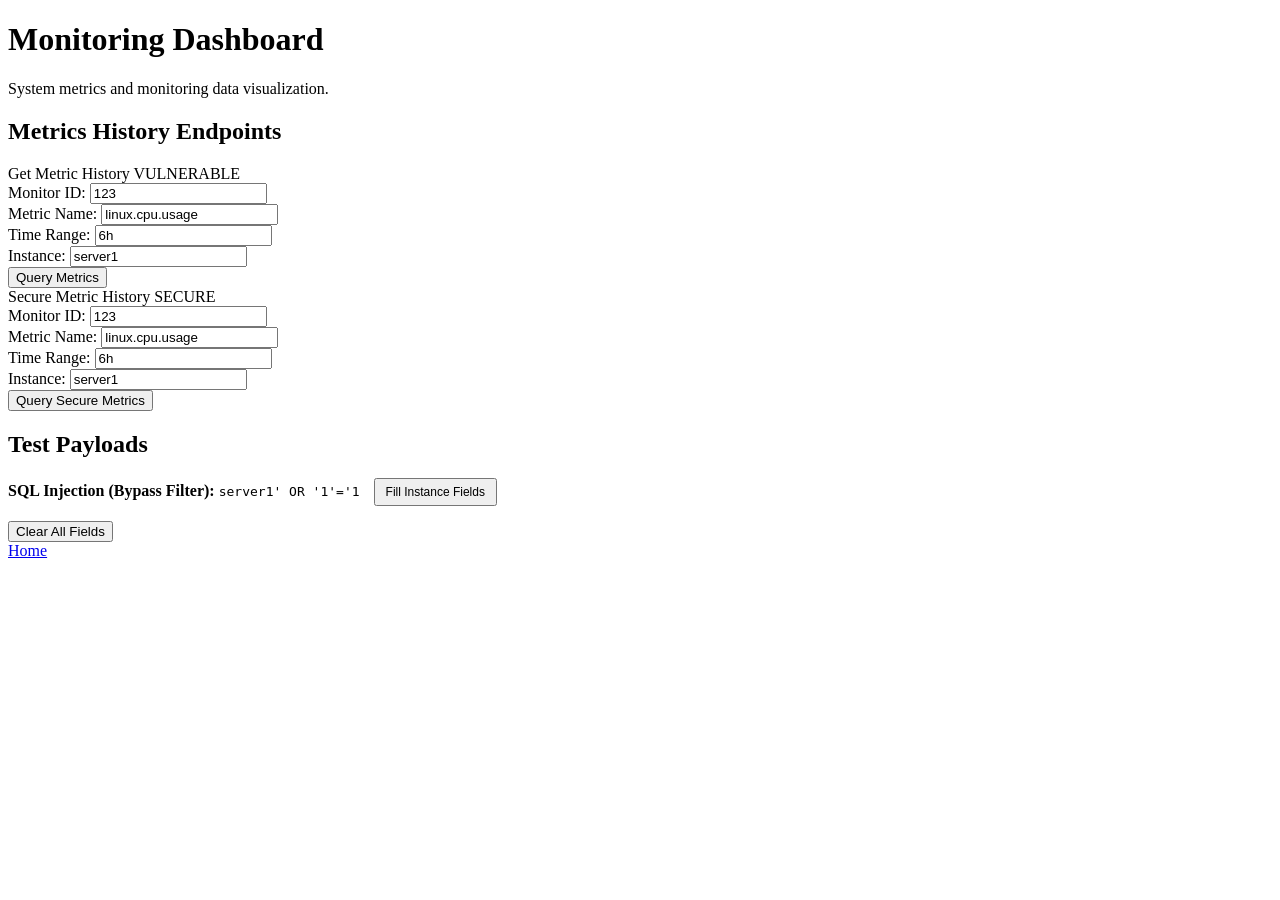
==== src/main/resources/templates/monitoring-ui.html @ a523f814 "feat: add examples for pathtraversal, sqli, xxe, ssrf" ====
<!DOCTYPE html>
<html xmlns:th="http://www.thymeleaf.org">
<head>
    <meta charset="UTF-8">
    <meta name="viewport" content="width=device-width, initial-scale=1.0">
    <title>Monitoring Dashboard</title>
    <link rel="stylesheet" href="/css/style.css">
</head>
<body>
    <div class="container">
        <h1>Monitoring Dashboard</h1>
        <p>System metrics and monitoring data visualization.</p>

        <div class="endpoint-section">
            <h2>Metrics History Endpoints</h2>
            <div class="endpoint-grid">
                <div class="endpoint-card">
                    <div class="endpoint-title">
                        Get Metric History
                        <span class="security-badge vulnerable">VULNERABLE</span>
                    </div>
                    <div class="form-group">
                        <label for="monitor-id">Monitor ID:</label>
                        <input type="text" id="monitor-id" placeholder="Monitor ID" value="123">
                    </div>
                    <div class="form-group">
                        <label for="metric-full">Metric Name:</label>
                        <input type="text" id="metric-full" placeholder="app.metrics.metric" value="linux.cpu.usage">
                    </div>
                    <div class="form-group">
                        <label for="history">Time Range:</label>
                        <input type="text" id="history" placeholder="Time range" value="6h">
                    </div>
                    <div class="form-group">
                        <label for="instance">Instance:</label>
                        <input type="text" id="instance" placeholder="Instance filter" value="server1">
                    </div>
                    <button class="btn" onclick="testMetricsEndpoint('/api/monitoring/metrics/history', false, 'metrics-result')">
                        Query Metrics
                    </button>
                    <div id="metrics-result" class="result-container"></div>
                </div>

                <div class="endpoint-card">
                    <div class="endpoint-title">
                        Secure Metric History
                        <span class="security-badge secure">SECURE</span>
                    </div>
                    <div class="form-group">
                        <label for="monitor-id-secure">Monitor ID:</label>
                        <input type="text" id="monitor-id-secure" placeholder="Monitor ID" value="123">
                    </div>
                    <div class="form-group">
                        <label for="metric-full-secure">Metric Name:</label>
                        <input type="text" id="metric-full-secure" placeholder="app.metrics.metric" value="linux.cpu.usage">
                    </div>
                    <div class="form-group">
                        <label for="history-secure">Time Range:</label>
                        <input type="text" id="history-secure" placeholder="Time range" value="6h">
                    </div>
                    <div class="form-group">
                        <label for="instance-secure">Instance:</label>
                        <input type="text" id="instance-secure" placeholder="Instance filter" value="server1">
                    </div>
                    <button class="btn btn-success" onclick="testMetricsEndpoint('/api/monitoring/metrics/secureHistory', true, 'metrics-result-secure')">
                        Query Secure Metrics
                    </button>
                    <div id="metrics-result-secure" class="result-container"></div>
                </div>
            </div>
        </div>

        <div class="endpoint-section">
            <h2>Test Payloads</h2>
            <div class="test-payloads">
                <div style="margin-bottom: 15px;">
                    <strong>SQL Injection (Bypass Filter):</strong>
                    <code>server1' OR '1'='1</code>
                    <button class="btn btn-warning" style="margin-left: 10px; padding: 5px 10px; font-size: 12px;"
                            onclick="fillInstancePayload(&quot;server1' OR '1'='1&quot;)">
                        Fill Instance Fields
                    </button>
                </div>
                <div style="margin-top: 15px;">
                    <button class="btn btn-secondary" onclick="clearAllFields()">
                        Clear All Fields
                    </button>
                </div>
            </div>
        </div>

        <div class="navigation">
            <a href="/" class="btn btn-secondary">Home</a>
        </div>
    </div>

    <script src="/js/monitoring-ui.js"></script>
</body>
</html>
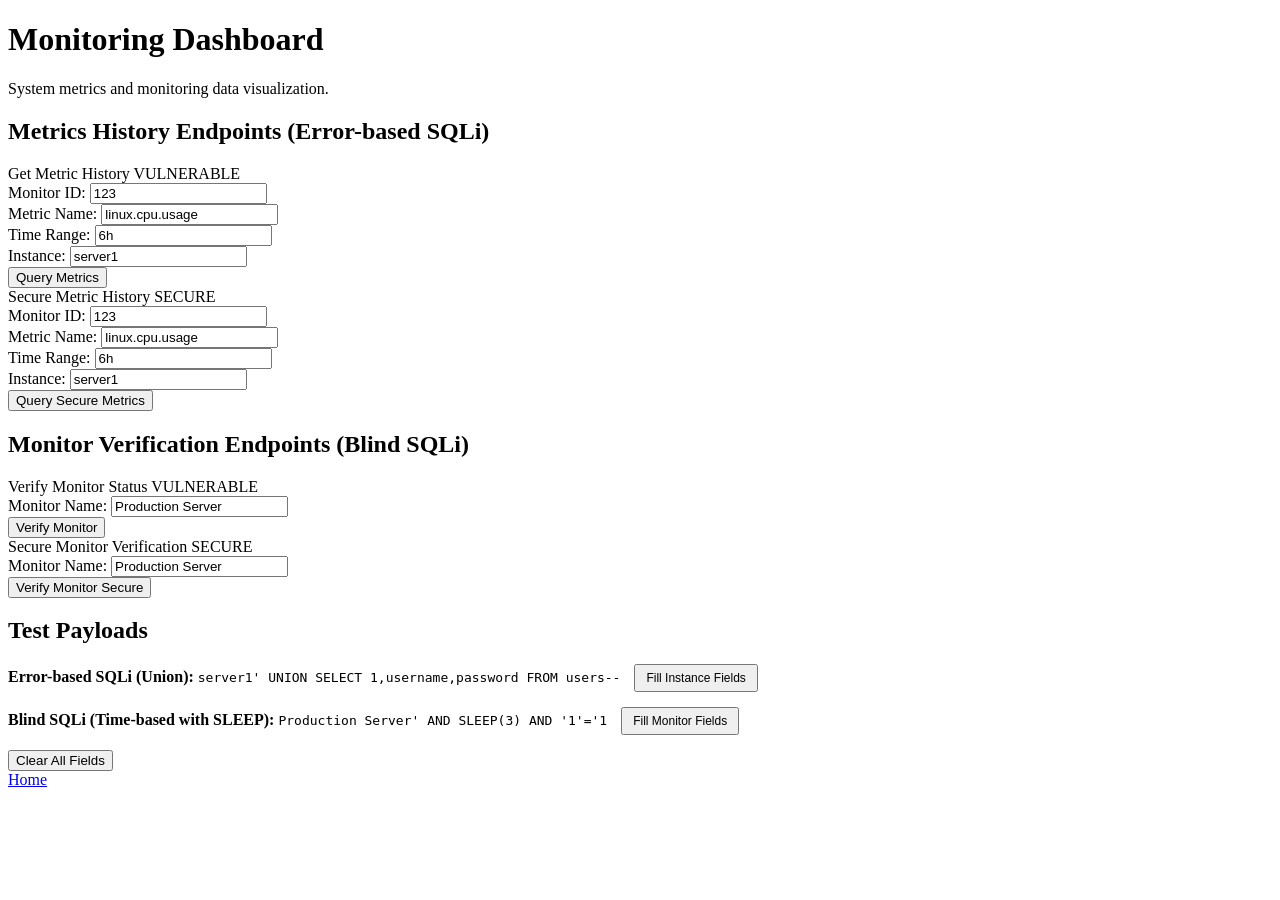
==== commit 97e9914d: "feat: add rce and blind sqli" ====
--- a/src/main/resources/templates/monitoring-ui.html
+++ b/src/main/resources/templates/monitoring-ui.html
@@ -12,7 +12,7 @@
         <p>System metrics and monitoring data visualization.</p>
 
         <div class="endpoint-section">
-            <h2>Metrics History Endpoints</h2>
+            <h2>Metrics History Endpoints (Error-based SQLi)</h2>
             <div class="endpoint-grid">
                 <div class="endpoint-card">
                     <div class="endpoint-title">
@@ -71,14 +71,57 @@
         </div>
 
         <div class="endpoint-section">
+            <h2>Monitor Verification Endpoints (Blind SQLi)</h2>
+            <div class="endpoint-grid">
+                <div class="endpoint-card">
+                    <div class="endpoint-title">
+                        Verify Monitor Status
+                        <span class="security-badge vulnerable">VULNERABLE</span>
+                    </div>
+                    <div class="form-group">
+                        <label for="monitor-name">Monitor Name:</label>
+                        <input type="text" id="monitor-name" placeholder="Monitor name" value="Production Server">
+                    </div>
+                    <button class="btn" onclick="verifyMonitor('/api/monitoring/monitors/verify', 'monitor-name', 'verify-result')">
+                        Verify Monitor
+                    </button>
+                    <div id="verify-result" class="result-container"></div>
+                </div>
+
+                <div class="endpoint-card">
+                    <div class="endpoint-title">
+                        Secure Monitor Verification
+                        <span class="security-badge secure">SECURE</span>
+                    </div>
+                    <div class="form-group">
+                        <label for="monitor-name-secure">Monitor Name:</label>
+                        <input type="text" id="monitor-name-secure" placeholder="Monitor name" value="Production Server">
+                    </div>
+                    <button class="btn btn-success" onclick="verifyMonitor('/api/monitoring/monitors/secureVerify', 'monitor-name-secure', 'verify-result-secure')">
+                        Verify Monitor Secure
+                    </button>
+                    <div id="verify-result-secure" class="result-container"></div>
+                </div>
+            </div>
+        </div>
+
+        <div class="endpoint-section">
             <h2>Test Payloads</h2>
             <div class="test-payloads">
                 <div style="margin-bottom: 15px;">
-                    <strong>SQL Injection (Bypass Filter):</strong>
-                    <code>server1' OR '1'='1</code>
+                    <strong>Error-based SQLi (Union):</strong>
+                    <code id="payload-union">server1' UNION SELECT 1,username,password FROM users--</code>
                     <button class="btn btn-warning" style="margin-left: 10px; padding: 5px 10px; font-size: 12px;"
-                            onclick="fillInstancePayload(&quot;server1' OR '1'='1&quot;)">
+                            onclick="fillInstancePayloadFromElement('payload-union')">
                         Fill Instance Fields
+                    </button>
+                </div>
+                <div style="margin-bottom: 15px;">
+                    <strong>Blind SQLi (Time-based with SLEEP):</strong>
+                    <code id="payload-blind">Production Server' AND SLEEP(3) AND '1'='1</code>
+                    <button class="btn btn-warning" style="margin-left: 10px; padding: 5px 10px; font-size: 12px;"
+                            onclick="fillMonitorPayloadFromElement('payload-blind')">
+                        Fill Monitor Fields
                     </button>
                 </div>
                 <div style="margin-top: 15px;">
